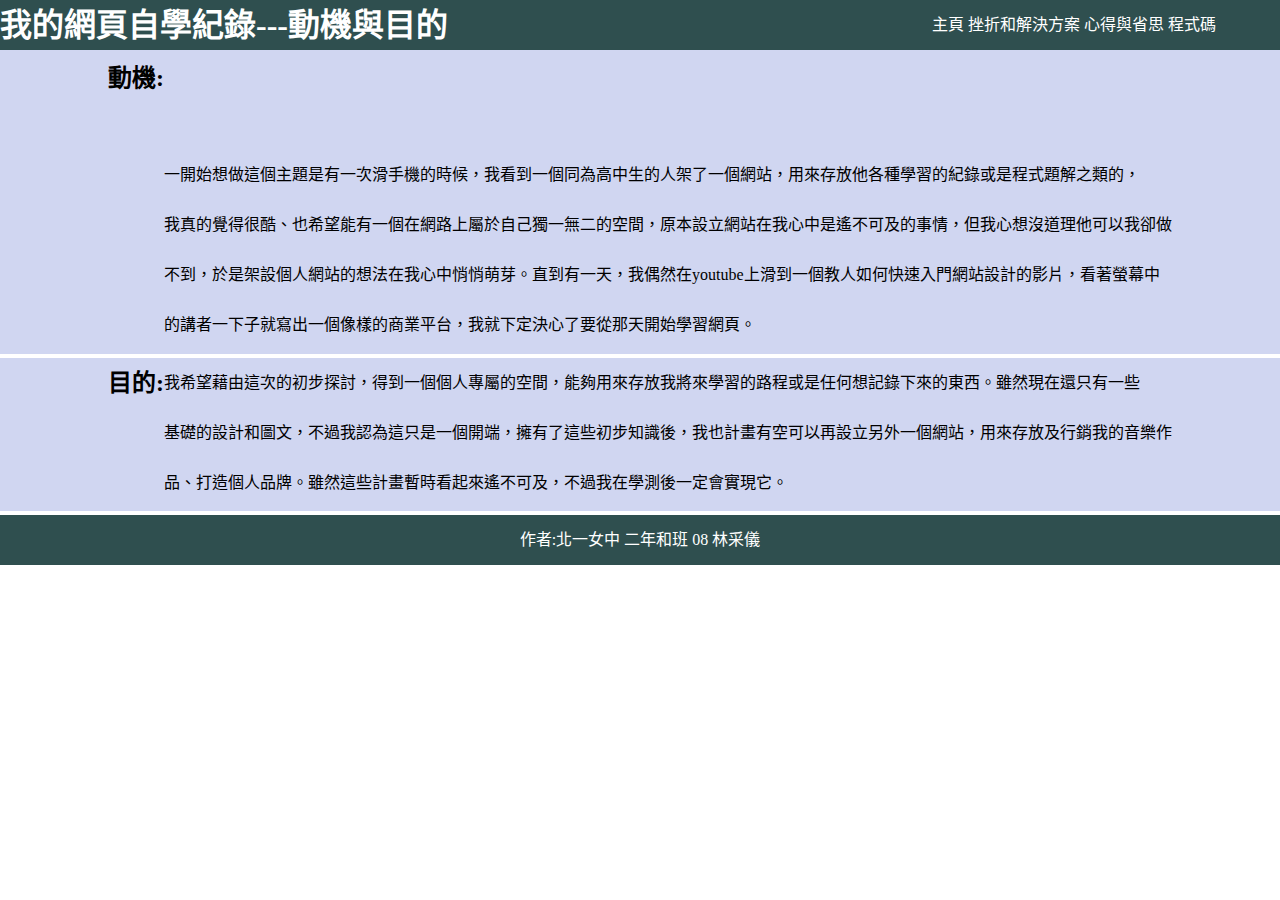
==== motive.html @ f3c27052 "Update motive.html" ====
<!DOCTYPE html>
<html lang="zh-TW">
<head>
    <meta charset="UTF-8">
    <meta http-equiv="X-UA-Compatible" content="IE=edge">
    <meta name="viewport" content="width=device-width, initial-scale=1.0">
    <title>我的第一個網頁---動機與目的</title>
    <link rel = "stylesheet" href = "style.css">
</head>

<body>
    <header>
    
    <h1>我的網頁自學紀錄---動機與目的</h1>

    <nav>
    <ul>
        <li><a href = "https://tylinnnyaaaaa.github.io/web/index.html">主頁</a></li>
        <li><a href = "https://tylinnnyaaaaa.github.io/web/solution.html">挫折和解決方案</a></li>
        <li><a href = "https://tylinnnyaaaaa.github.io/web/reflection.html">心得與省思</a></li>
        <li><a href = "https://github.com/tylinnNyaaaaa/web">程式碼</a></li>
    </ul>
    </nav>

    </header>

    <main>

    <section class = "content1">
    <h2>動機:</h2>
        <p> <br><br><br>    
            一開始想做這個主題是有一次滑手機的時候，我看到一個同為高中生的人架了一個網站，用來存放他各種學習的紀錄或是程式題解之類的，<br>
            我真的覺得很酷、也希望能有一個在網路上屬於自己獨一無二的空間，原本設立網站在我心中是遙不可及的事情，但我心想沒道理他可以我卻做<br>
            不到，於是架設個人網站的想法在我心中悄悄萌芽。直到有一天，我偶然在youtube上滑到一個教人如何快速入門網站設計的影片，看著螢幕中<br>
            的講者一下子就寫出一個像樣的商業平台，我就下定決心了要從那天開始學習網頁。<br>
        </p>
    </section>

    <section class = "content2">
    <h2>目的:</h2>
        <p>     我希望藉由這次的初步探討，得到一個個人專屬的空間，能夠用來存放我將來學習的路程或是任何想記錄下來的東西。雖然現在還只有一些<br>
            基礎的設計和圖文，不過我認為這只是一個開端，擁有了這些初步知識後，我也計畫有空可以再設立另外一個網站，用來存放及行銷我的音樂作<br>
            品、打造個人品牌。雖然這些計畫暫時看起來遙不可及，不過我在學測後一定會實現它。<br>
        </p>
    </section>

    </main>

    <footer>
        <p>作者:北一女中 二年和班 08 林采儀</p>
    </footer>

</body>
</html>
---- style.css ----
* {
    margin: 0 0 0.3vw 0 ;
}

header{
    height: 50px;
    width: 100%;
    top: 0;
    position: fixed;
    background-color:rgb(47, 79, 79) ;
    color: white;
}

header h1{
    line-height: 50px;
}

header li{
    display: inline;
}

header a{
    color: white;
    text-decoration: none;
}

header a:hover{
    text-decoration: underline;
}

header ul{
    position: absolute;
    right: 5vw;
    top: 0;
    line-height: 50px;
}

section{
    background-color: #d0d6f1;
    line-height: 50px;
    peddings-left: 5vw;
    peddings-right: 5vw;
    display: flex;
    justify-content:center;
}

.content1 h2{
    margin-top: 53px;
}

footer{
    background-color: darkslategray;
    color: white;
    height: 50px;
    width: 100%;
    top: 0;
    display: flex;
    justify-content:center;
    align-items: center; 
}
/* 響應式設計 */
@media and (max-width: 200px){
    header ul{
        position: absolute;
        top: 20px;
        5vw:left;
        line-height: 30px;
    }
}
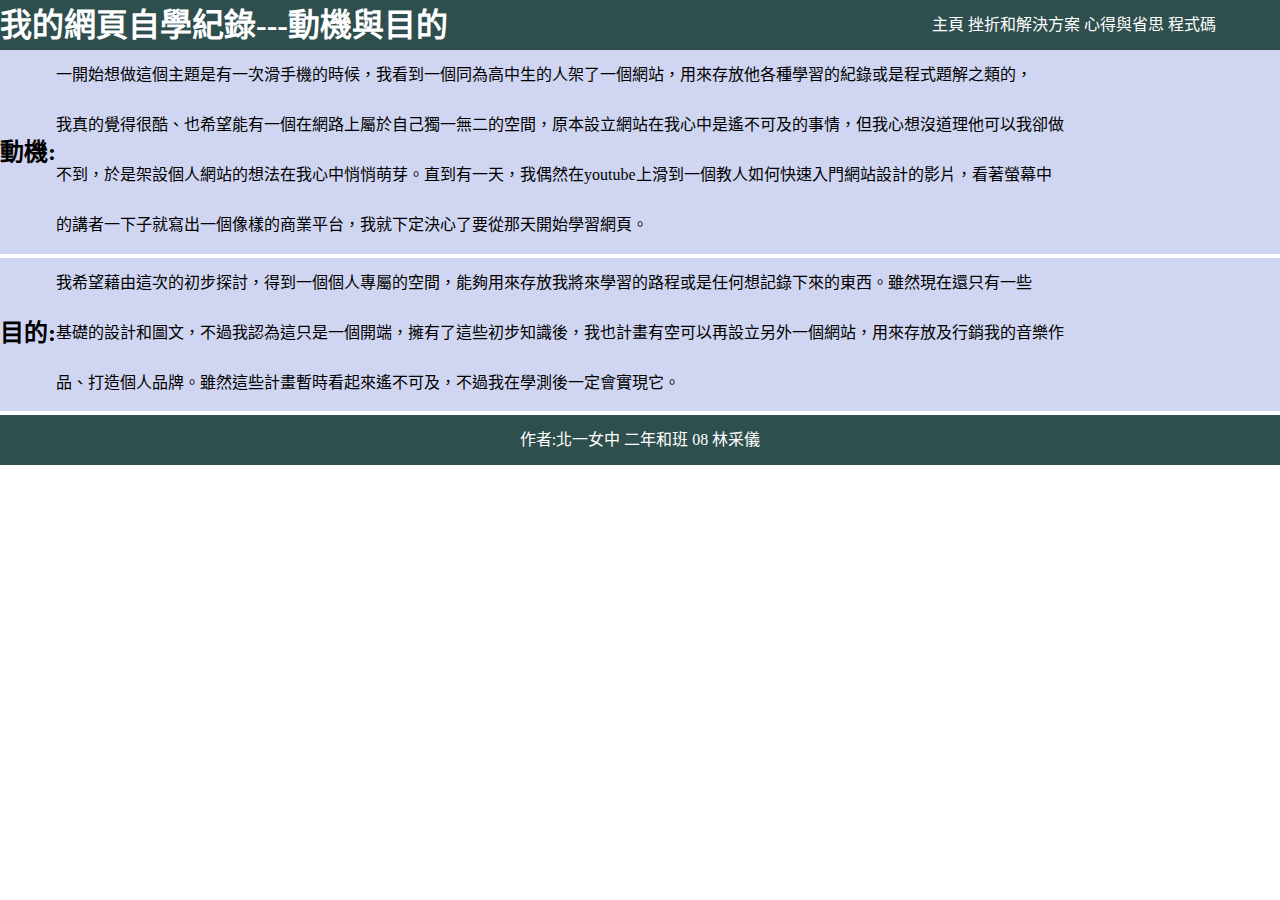
==== commit 25d49b76: "Update motive.html" ====
--- a/motive.html
+++ b/motive.html
@@ -28,7 +28,7 @@
 
     <section class = "content1">
     <h2>動機:</h2>
-        <p> <br><br><br>    
+        <p> <br>   
             一開始想做這個主題是有一次滑手機的時候，我看到一個同為高中生的人架了一個網站，用來存放他各種學習的紀錄或是程式題解之類的，<br>
             我真的覺得很酷、也希望能有一個在網路上屬於自己獨一無二的空間，原本設立網站在我心中是遙不可及的事情，但我心想沒道理他可以我卻做<br>
             不到，於是架設個人網站的想法在我心中悄悄萌芽。直到有一天，我偶然在youtube上滑到一個教人如何快速入門網站設計的影片，看著螢幕中<br>
--- a/style.css
+++ b/style.css
@@ -41,7 +41,7 @@
     peddings-left: 5vw;
     peddings-right: 5vw;
     display: flex;
-    justify-content:center;
+    align-items: center; 
 }
 
 .content1 h2{
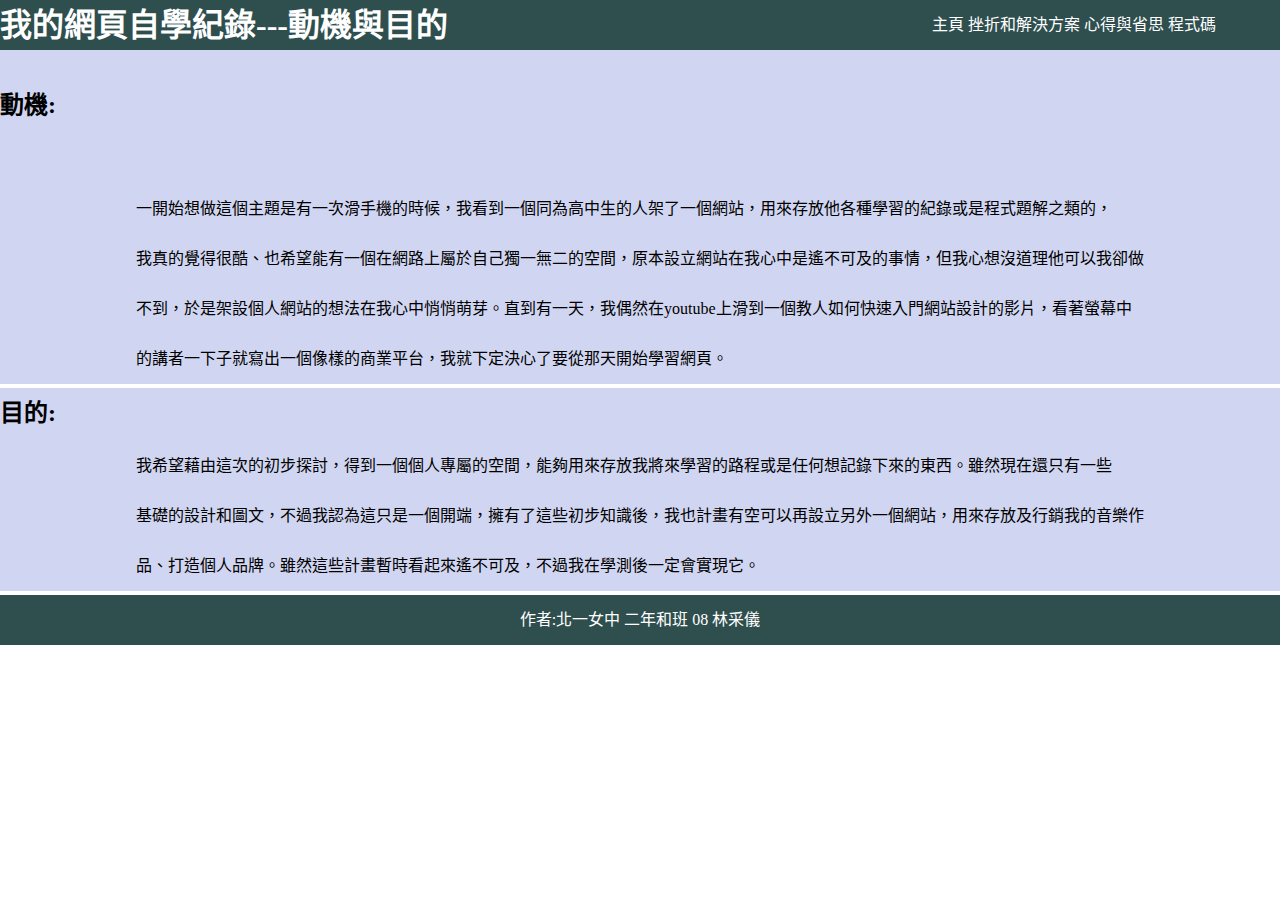
==== commit fea0bdc3: "Update motive.html" ====
--- a/motive.html
+++ b/motive.html
@@ -27,6 +27,7 @@
     <main>
 
     <section class = "content1">
+    <br>
     <h2>動機:</h2>
         <p> <br>   
             一開始想做這個主題是有一次滑手機的時候，我看到一個同為高中生的人架了一個網站，用來存放他各種學習的紀錄或是程式題解之類的，<br>
--- a/style.css
+++ b/style.css
@@ -40,12 +40,17 @@
     line-height: 50px;
     peddings-left: 5vw;
     peddings-right: 5vw;
+}
+
+section p{
     display: flex;
+    align-items: center;
+    justify-content:center;
     align-items: center; 
 }
 
-.content1 h2{
-    margin-top: 53px;
+.content1{
+    margin-top: 30px;
 }
 
 footer{
@@ -59,10 +64,10 @@
     align-items: center; 
 }
 /* 響應式設計 */
-@media and (max-width: 200px){
-    header ul{
+@media and (max-width: 768px){
+    nav{
         position: absolute;
-        top: 20px;
+        top: 220px;
         5vw:left;
         line-height: 30px;
     }
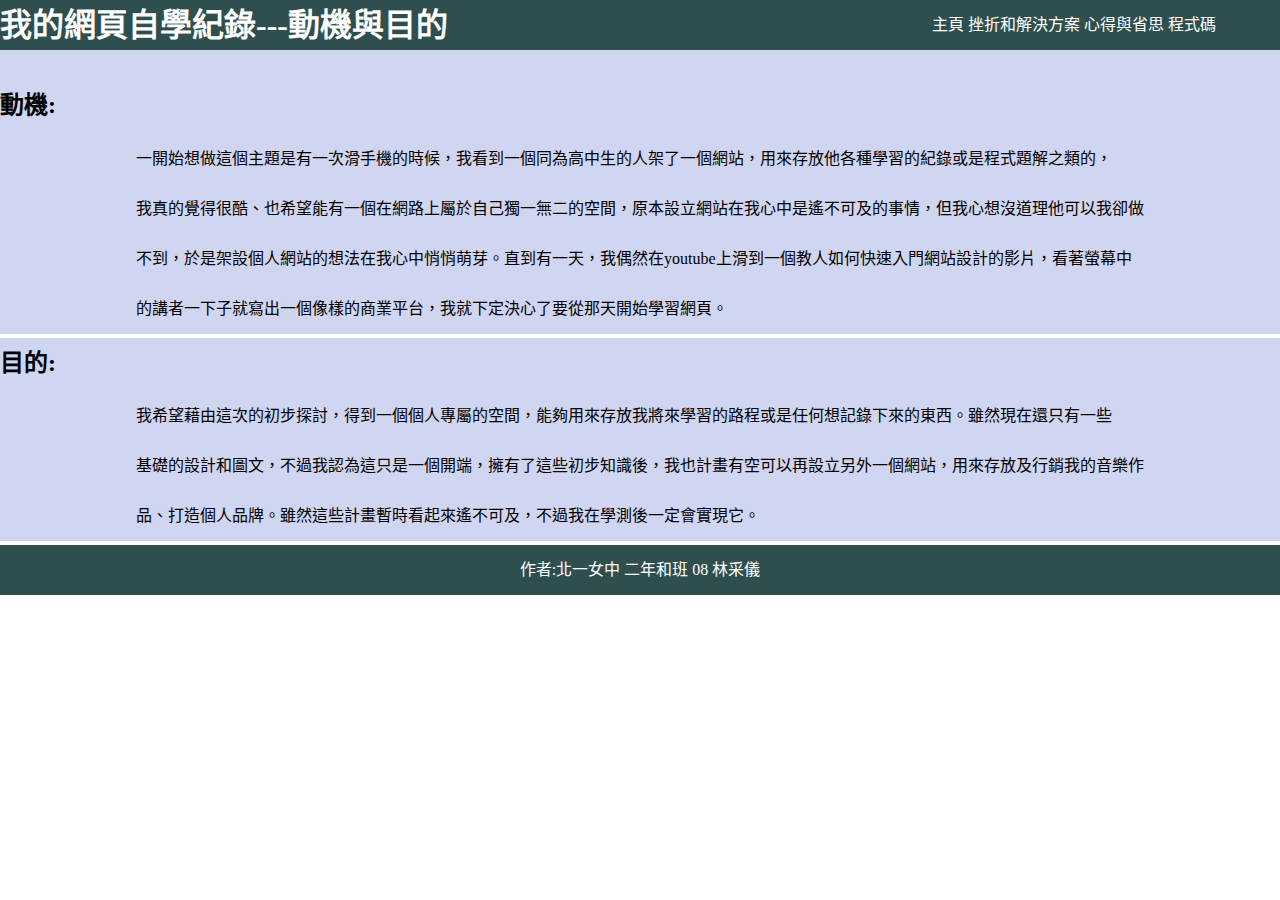
==== commit bbe61a4a: "Update motive.html" ====
--- a/motive.html
+++ b/motive.html
@@ -29,7 +29,7 @@
     <section class = "content1">
     <br>
     <h2>動機:</h2>
-        <p> <br>   
+        <p>  
             一開始想做這個主題是有一次滑手機的時候，我看到一個同為高中生的人架了一個網站，用來存放他各種學習的紀錄或是程式題解之類的，<br>
             我真的覺得很酷、也希望能有一個在網路上屬於自己獨一無二的空間，原本設立網站在我心中是遙不可及的事情，但我心想沒道理他可以我卻做<br>
             不到，於是架設個人網站的想法在我心中悄悄萌芽。直到有一天，我偶然在youtube上滑到一個教人如何快速入門網站設計的影片，看著螢幕中<br>
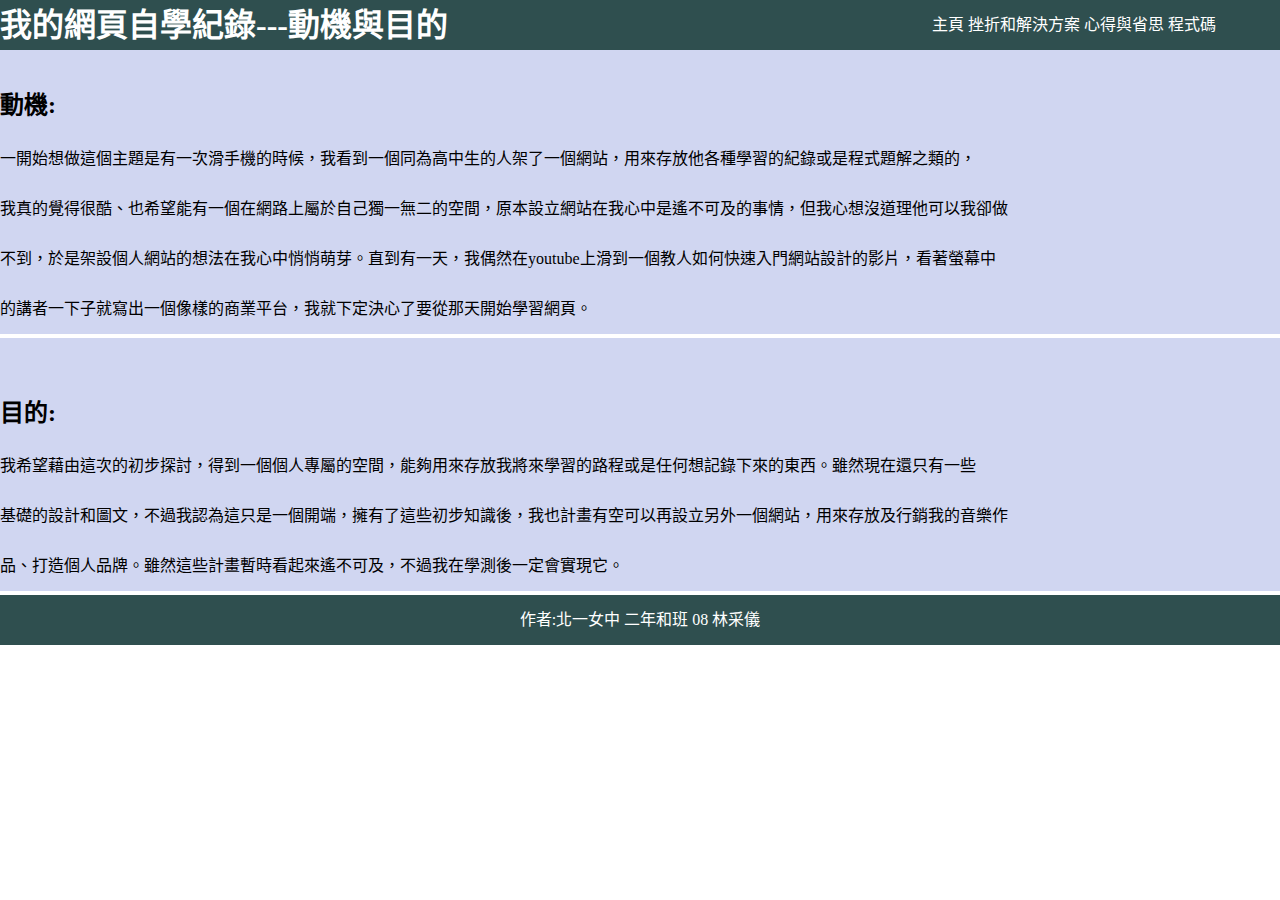
==== commit 1859e9fa: "Update motive.html" ====
--- a/motive.html
+++ b/motive.html
@@ -27,8 +27,7 @@
     <main>
 
     <section class = "content1">
-    <br>
-    <h2>動機:</h2>
+    <h2><br>動機:</h2>
         <p>  
             一開始想做這個主題是有一次滑手機的時候，我看到一個同為高中生的人架了一個網站，用來存放他各種學習的紀錄或是程式題解之類的，<br>
             我真的覺得很酷、也希望能有一個在網路上屬於自己獨一無二的空間，原本設立網站在我心中是遙不可及的事情，但我心想沒道理他可以我卻做<br>
@@ -38,7 +37,7 @@
     </section>
 
     <section class = "content2">
-    <h2>目的:</h2>
+    <h2><br>目的:</h2>
         <p>     我希望藉由這次的初步探討，得到一個個人專屬的空間，能夠用來存放我將來學習的路程或是任何想記錄下來的東西。雖然現在還只有一些<br>
             基礎的設計和圖文，不過我認為這只是一個開端，擁有了這些初步知識後，我也計畫有空可以再設立另外一個網站，用來存放及行銷我的音樂作<br>
             品、打造個人品牌。雖然這些計畫暫時看起來遙不可及，不過我在學測後一定會實現它。<br>
--- a/style.css
+++ b/style.css
@@ -45,8 +45,6 @@
 section p{
     display: flex;
     align-items: center;
-    justify-content:center;
-    align-items: center; 
 }
 
 .content1{
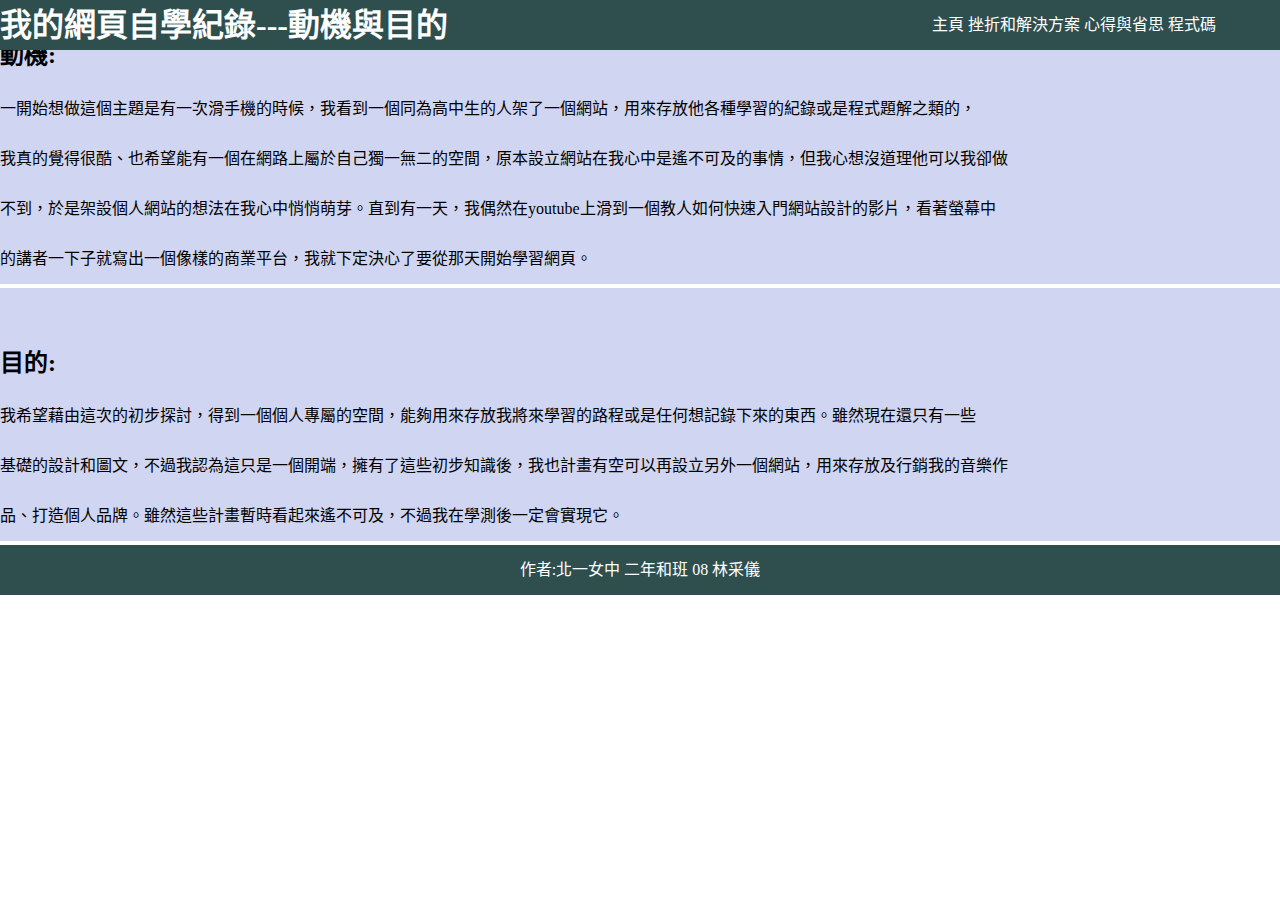
==== commit 026f068b: "Update motive.html" ====
--- a/motive.html
+++ b/motive.html
@@ -3,7 +3,7 @@
 <head>
     <meta charset="UTF-8">
     <meta http-equiv="X-UA-Compatible" content="IE=edge">
-    <meta name="viewport" content="width=device-width, initial-scale=1.0">
+    <meta name="viewport" content="width=device-width, initial-scale=1.0, maximum-scale=1.0, user-scalable=0">
     <title>我的第一個網頁---動機與目的</title>
     <link rel = "stylesheet" href = "style.css">
 </head>
@@ -27,7 +27,7 @@
     <main>
 
     <section class = "content1">
-    <h2><br>動機:</h2>
+    <h2>動機:</h2>
         <p>  
             一開始想做這個主題是有一次滑手機的時候，我看到一個同為高中生的人架了一個網站，用來存放他各種學習的紀錄或是程式題解之類的，<br>
             我真的覺得很酷、也希望能有一個在網路上屬於自己獨一無二的空間，原本設立網站在我心中是遙不可及的事情，但我心想沒道理他可以我卻做<br>
--- a/style.css
+++ b/style.css
@@ -62,11 +62,8 @@
     align-items: center; 
 }
 /* 響應式設計 */
-@media and (max-width: 768px){
-    nav{
-        position: absolute;
-        top: 220px;
-        5vw:left;
-        line-height: 30px;
-    }
+@media screen and (max-width: 768px){
+    h1 {
+    background-color: rosybrown;
+  }      
 }
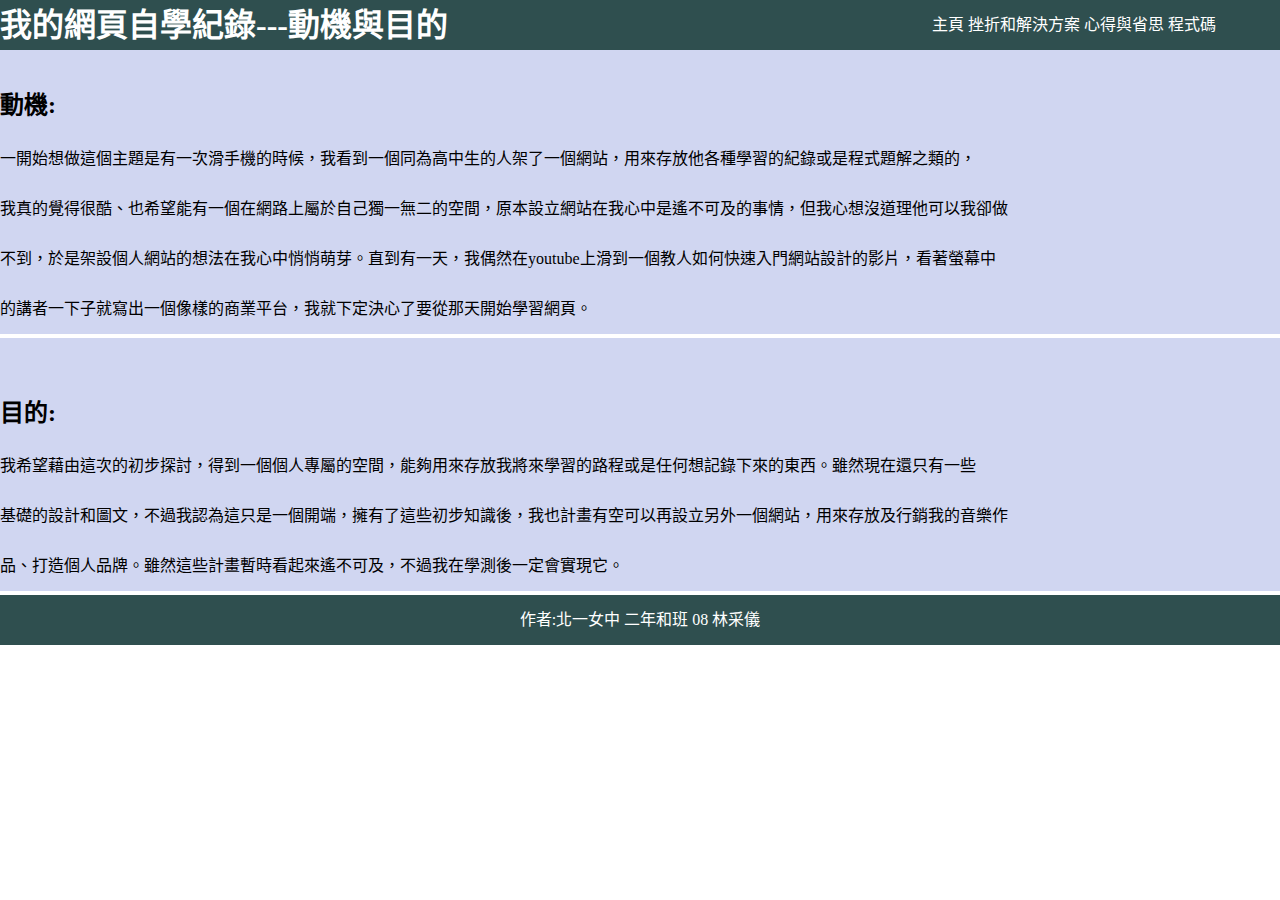
==== commit d92a4630: "Update motive.html" ====
--- a/motive.html
+++ b/motive.html
@@ -27,7 +27,7 @@
     <main>
 
     <section class = "content1">
-    <h2>動機:</h2>
+    <h2><br>動機:</h2>
         <p>  
             一開始想做這個主題是有一次滑手機的時候，我看到一個同為高中生的人架了一個網站，用來存放他各種學習的紀錄或是程式題解之類的，<br>
             我真的覺得很酷、也希望能有一個在網路上屬於自己獨一無二的空間，原本設立網站在我心中是遙不可及的事情，但我心想沒道理他可以我卻做<br>
